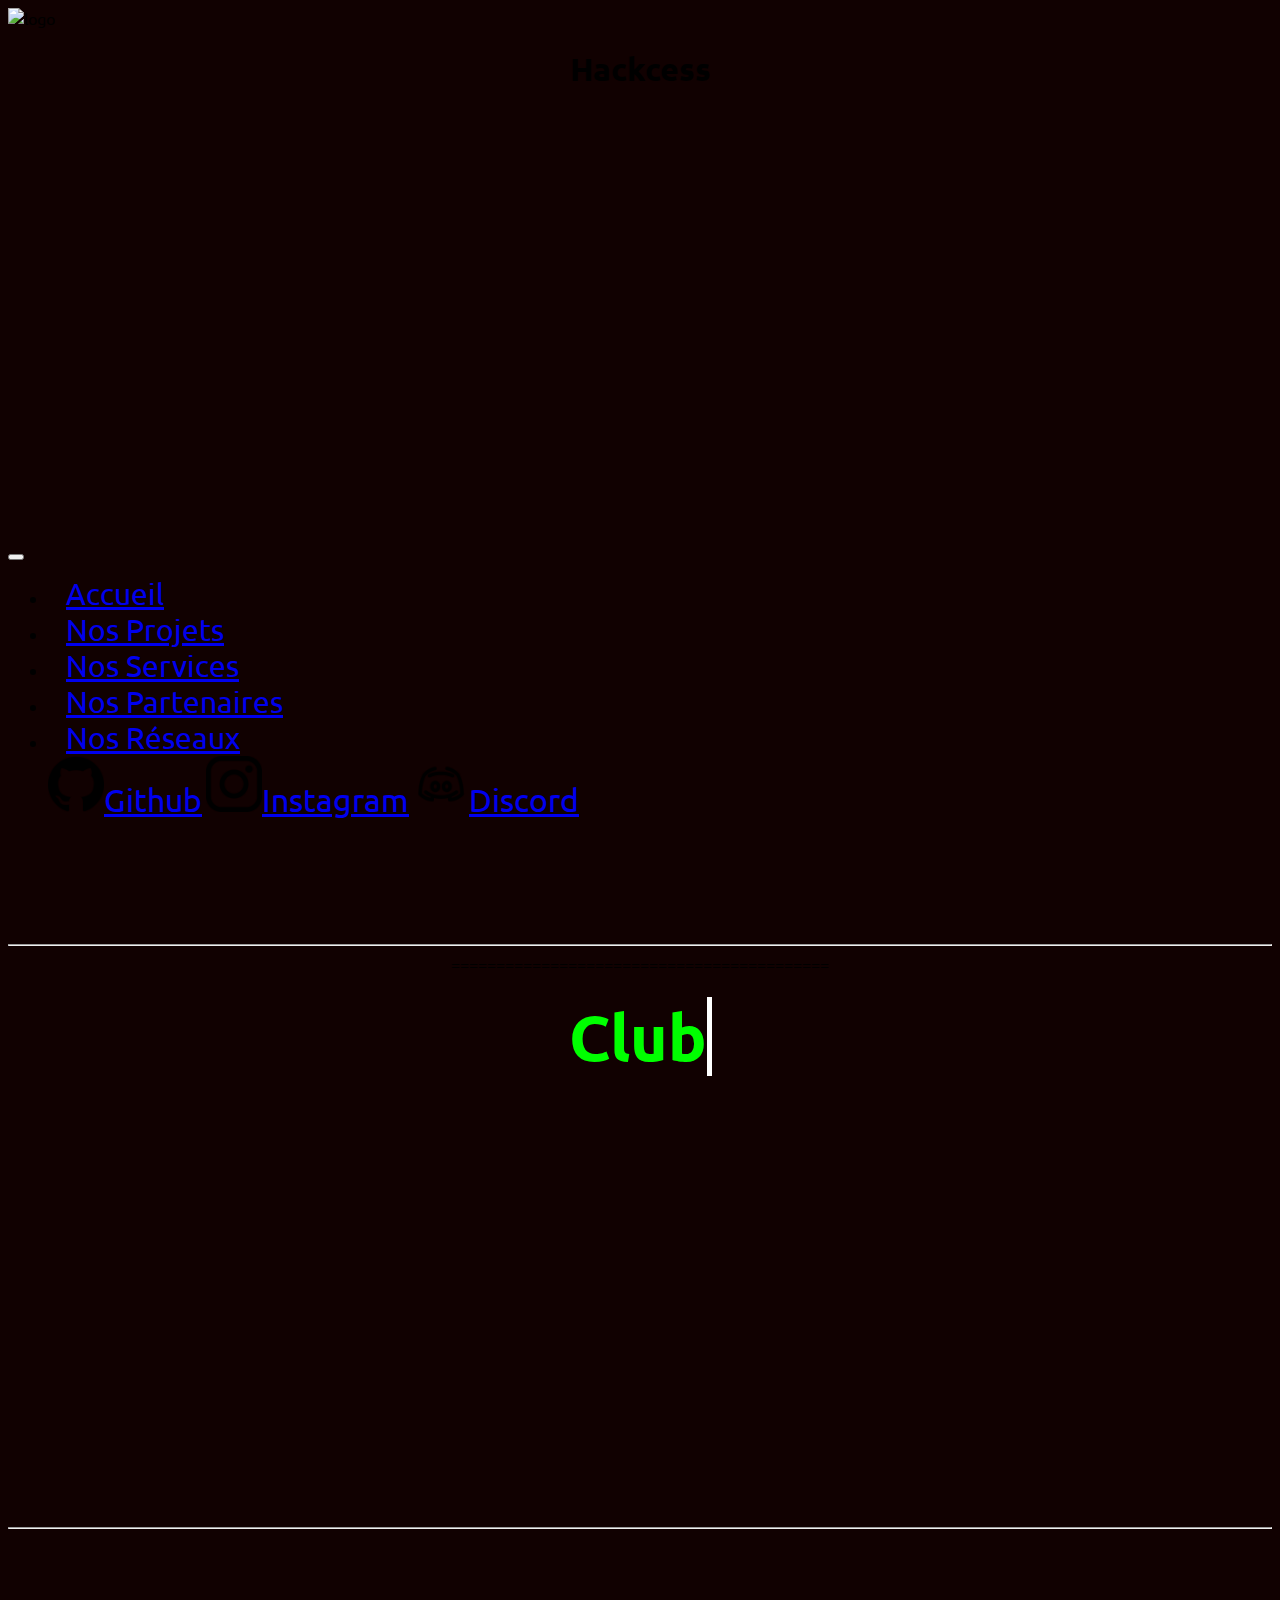
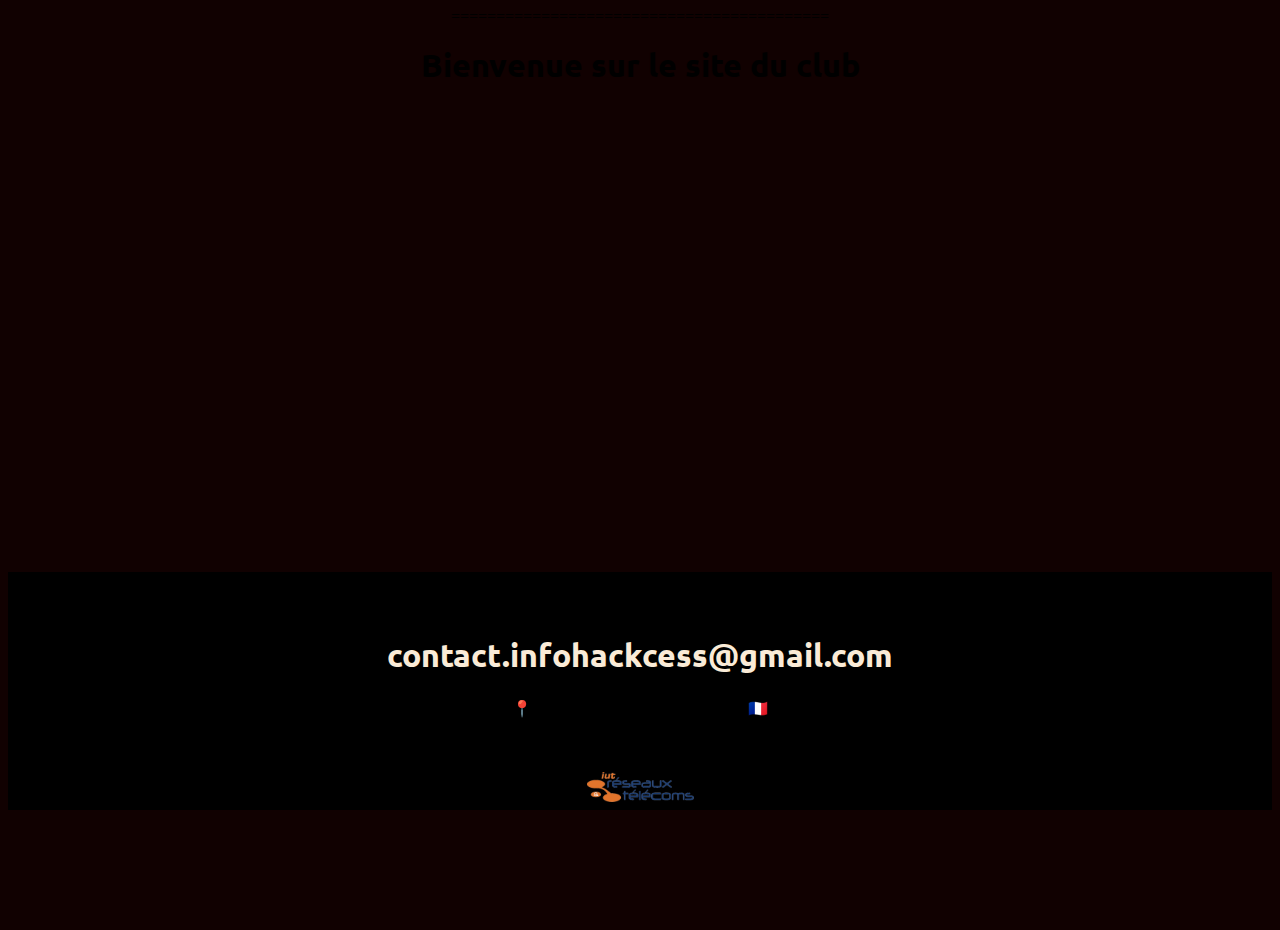
==== index.html @ b91605bc "Add files via upload" ====
<!DOCTYPE HTML>
<html lang="fr-FR">
    <head>
        <meta charset ="utf-8">
        <meta http-equiv="X-UA-Compatible" content="IE=edge">
        <meta name="viewport" content="width = device-width , initial-scale=1.0"/>
        <title>Hackcess - Cybersecurity</title>
        <meta name="robots" content="noimageindex , noarchive"/>
        <meta name="mobile-web-app-capable" content="yes"/>
        <meta property="og:title" content="Hackcess">
        <meta name="author" content="Hackcess">
        <meta property="og:locale" content="fr_FR">
        <meta name="description" content="Site Web du Club de cybersecurite de l'IUT de Roanne">
        <meta property="og:type" content="website">
        <meta property="twitter:site" content="@CessHack">
        <meta name="twitter:creator" content="@CessHack">
        <link rel="icon" type="image/png" sizes="32x32" href="img/favicon.png">
        <link rel= "stylesheet" href="css/style.css">
        <link rel= "stylesheet" href="https://bootswatch.com/5/cyborg/bootstrap.min.css">
        
       <!-- Global site tag (gtag.js) - Google Analytics -->
      <script async src="https://www.googletagmanager.com/gtag/js?id=UA-229602497-1">
      </script>
      <script>
      window.dataLayer = window.dataLayer || [];
      function gtag(){dataLayer.push(arguments);}
      gtag('js', new Date());

      gtag('config', 'UA-229602497-1');
      </script>

    </head>
    <body>
      <script src="https://cdn.jsdelivr.net/npm/bootstrap@5.1.3/dist/js/bootstrap.bundle.min.js" integrity="sha384-ka7Sk0Gln4gmtz2MlQnikT1wXgYsOg+OMhuP+IlRH9sENBO0LRn5q+8nbTov4+1p" crossorigin="anonymous"></script>
      <script src="js/js.js"> </script>
      <header>
        <!--Barre de Navigation-->
        <nav class="navbar navbar-expand-lg navbar-dark bg-dark fixed-top">
          <div class="container-fluid">
            <img src="img/favicon.ico" alt="logo" style="width:107px;">
            <h1>
              Hackcess
            </h1>
            <button class="navbar-toggler" type="button" data-bs-toggle="collapse" data-bs-target="#navbarColor02" aria-controls="navbarColor02" aria-expanded="false" aria-label="Toggle navigation">
              <span class="navbar-toggler-icon"></span>
            </button>
        
            <div class="collapse navbar-collapse" id="navbarColor02">
              <ul class="navbar-nav me-auto">
                <li class="nav-item">
                  <a class="nav-link active" href="index.html">Accueil
                    <span class="visually-hidden"></span>
                  </a>
                </li>
                <li class="nav-item">
                  <a class="nav-link" href="html/projet.html">Nos Projets</a>
                </li>
                <li class="nav-item">
                  <a class="nav-link" href="html/services.html">Nos Services</a>
                </li>
                <li class="nav-item">
                  <a class="nav-link" href="html/partenaires.html">Nos Partenaires</a>
                </li>
                <li class="nav-item dropdown">
                  <a class="nav-link dropdown-toggle" data-bs-toggle="dropdown" href="#" role="button" aria-haspopup="true" aria-expanded="false">Nos Réseaux</a>
                  <div class="dropdown-menu">
                    <a class="dropdown-item" target="_blank" href="https://github.com/cesshack"> <img src="img/25231.png" alt="Github" style="width:56px; height:56px;">Github</a>
                    <a class="dropdown-item" target="_blank" href="https://www.instagram.com/hack_cess/"><img src="img/87390.png" alt="Instagram" style="width:56px;height:56px;">Instagram</a>
                    <a class="dropdown-item"  target="_blank" href="https://discord.io/hackcess"><img src="img/Logo_Discord_2015.png" alt="Discord" style="width :56px ; height:56px;">Discord</a>
                    <div class="dropdown-divider"></div>
                  </div>
                </li>
              </ul>
            </div>
          </div>
        </nav>
        
        <!--Fin de la barre de navigation-->
      </header>
      <p>&nbsp;</p>
      <p>&nbsp;</p>
      <p>&nbsp;</p>
        <section style="margin-bottom:20px;text-align:center; ">
          <hr> ==========================================
          <h1>  
            <a href="index.html"  style="color:#00FF00; " class="typewrite" data-period="2000" data-type='["Club de cybersécurité"]'>
              <span class="wrap"></span>
            </a>
          </h1>
          <hr style="margin-bottom:75px;"> ==========================================

        </section>
        <h1><b>Bienvenue sur le site du club</b></h1>

        <p>&nbsp;</p>
    
        
        

    
          <!--Header-->

   

      
 
<!--Pied de page-->
    <footer class="site-footer">
      <div class="card text-white bg-light mb-3" style="max-width: 42rem;margin:auto;">
        <div class="card-header" style="text-align:center;">Nous contactez</div>
        <div class="card-body"  style="text-align:center;">
          <h4 class="card-title" >Des questions ? Email : <a href="mailto:contact.infohackcess@gmail.com?subject=Votre sujet&body=Ecris-nous ici">contact.infohackcess@gmail.com</a></h4>
          <p class="card-text"> 📍20 Avenue de Paris , Roanne , 🇫🇷</p>
          <p class="card-text">Hackcess , 2022 ©</p>
          <a href="https://www.univ-st-etienne.fr/fr/campus-de-roanne.html" style="margin:auto;"> <img src="img/DUT-Reseaux-Telecommunications.png " alt="IUT Jean Monnet" style="width:107px;margin-left:auto;margin-right:auto;"></a>
          <!--Copie Interdite-->
        </div>
    </footer>
    <br>
    <br>
    <br>
    <br>
    <br>
    <br>
  
    </body>
<!--Fin du Pied Page-->
</html>
---- css/style.css ----
@import url('https://fonts.googleapis.com/css2?family=Ubuntu:wght@300&display=swap');
@import url("https://fonts.googleapis.com/css2?family=Raleway:ital,wght@0,400;1,800&display=swap");
@import url('https://fonts.googleapis.com/css2?family=Mochiy+Pop+One&display=swap');
@import url("https://fonts.googleapis.com/css?family=Exo:700");
@import url('https://fonts.googleapis.com/css2?family=Mochiy+Pop+One&display=swap');

*{
	font-family: "Ubuntu", sans-serif;
    background-repeat: no-repeat;

}

a.navbar-brand {
    font-family: 'Ubuntu', 'sans-serif';
    font-size: 32px;
}

h1{
    font-size: 32px;
    margin-bottom: 450px;
    text-align: center;
    font-family: 'Ubuntu', 'sans-serif';
}
h1 a{
    text-decoration: none;
    color : #00ff00;
}
a.nav-link{
    text-align: center;
    font-family: 'Ubuntu','sans-serif';
    font-size: 32px;
}
a.dropdown-item{
    text-align: center;
    font-family: 'Ubuntu','sans-serif';
    font-size: 32px;
}
span.wrap{
    font-size: 32px;
}

@media screen and (max-width: 660px) {
    div.container-fluid a{
        font-size: 32px;

    }
    span.wrap{
        font-size: 32px;
    }
	div.container-fluid{
		display: flex;
	}
    div.sites h3{
        font-size: 16px;
    }
    div.sites p{
        font-size: 75%;
    }
    div.formations h3{
        font-size: 16px;
        background-repeat: repeat;
    }
    div.formations p{
        font-size: 75%;
    }
    div.aide h3{
        font-size: 16px;
    }
    div.aide p{
        font-size: 75%;
    }
  }

button.navbar-toggler{
    margin-right: 10px;
}

.lettre{
    font-size: 16px;
}
@media screen and (min-width: 900px) {
    .lettre {
      font-size: 170px;
    }
    a.nav-link{
        font-size: 30px;
        margin: 18px;
    }
    span.wrap{
        font-size: 64px;
    }
	
 

  }

.card a {
    text-decoration: none;
    color: antiquewhite;
    font-size: 32px;
}
.formations{
    list-style-type : none;
    text-align: center;
    color: blueviolet;
    z-index: 1;
    font-size: 100%;
}

.sites{
    list-style-type : none;
    text-align: center;
    color: blueviolet;
    z-index: 1;
    font-size: 100%;
}

.aide{
    list-style-type : none;
    color: blueviolet;
    z-index: 1;
    font-size: 100%;
}

html {
    height: 100%;
    background: #110101;
    font-family: 'Ubuntu', sans-serif;
    
  }
p.card-texte{
    background-color: #110101;
    color: whitesmoke;
}

footer{
    background: black;
}
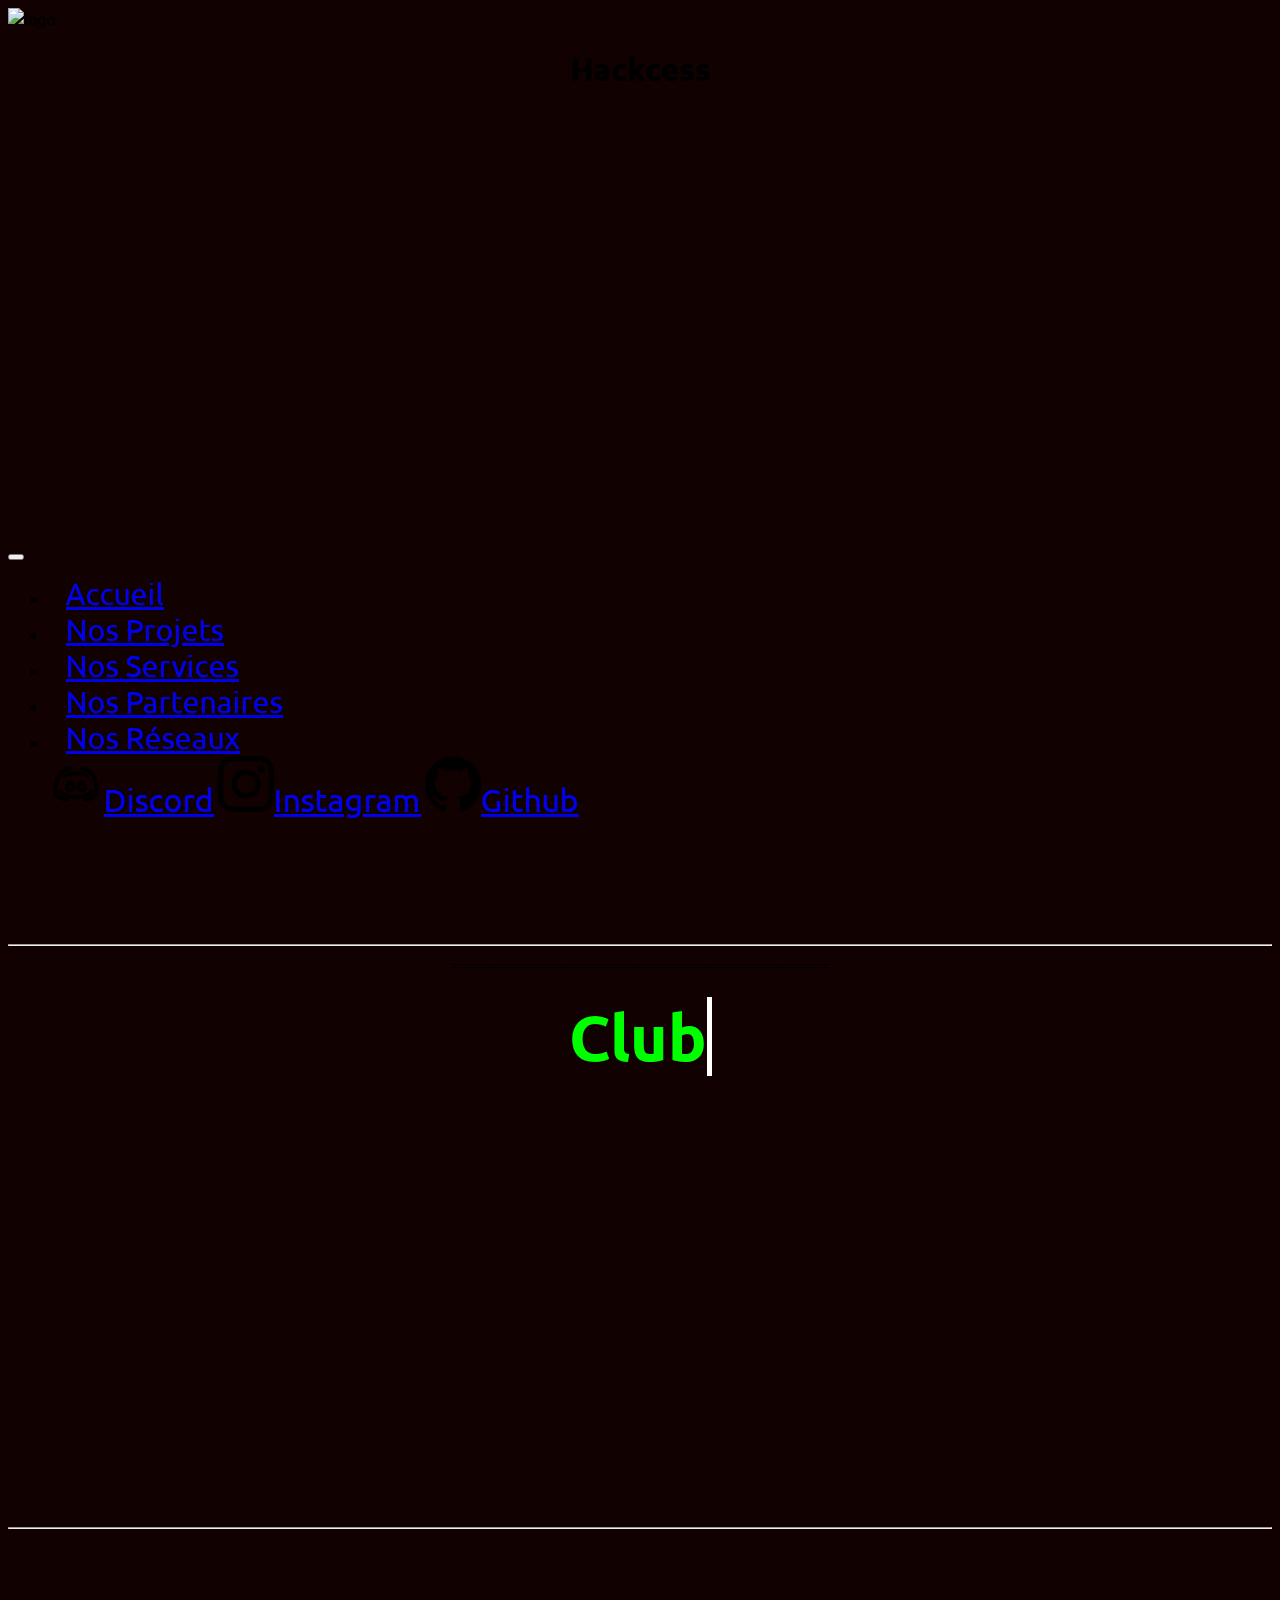
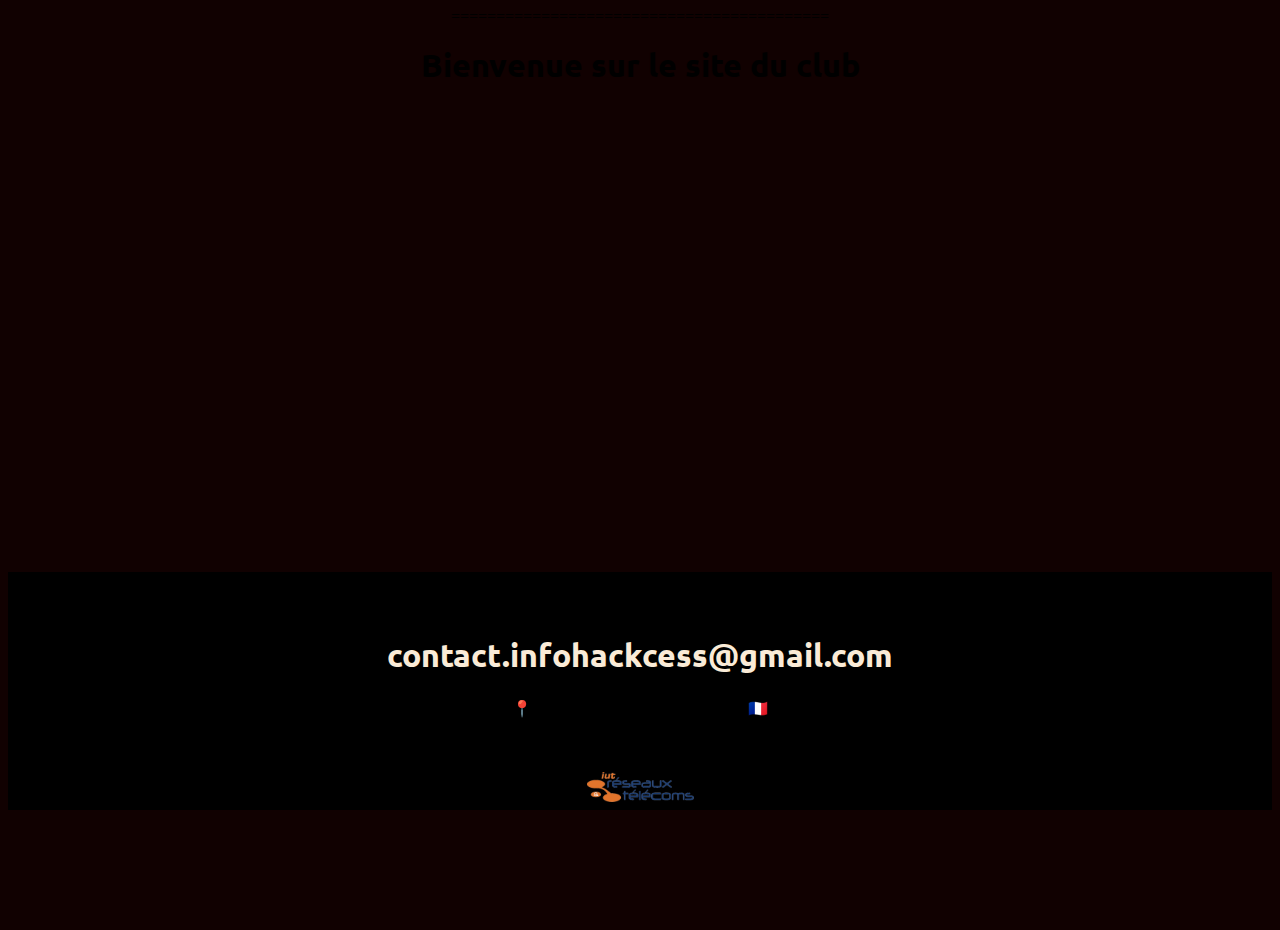
==== commit 6c42a56d: "Add files via upload" ====
--- a/index.html
+++ b/index.html
@@ -64,10 +64,9 @@
                 <li class="nav-item dropdown">
                   <a class="nav-link dropdown-toggle" data-bs-toggle="dropdown" href="#" role="button" aria-haspopup="true" aria-expanded="false">Nos Réseaux</a>
                   <div class="dropdown-menu">
+                    <a class="dropdown-item"  target="_blank" href="https://discord.io/hackcess"><img src="img/Logo_Discord_2015.png" alt="Discord" style="width :56px ; height:56px;">Discord</a>
+                    <a class="dropdown-item" target="_blank" href="https://www.instagram.com/hack_cess/"><img src="img/87390.png" alt="Instagram" style="width:56px;height:56px;">Instagram</a>
                     <a class="dropdown-item" target="_blank" href="https://github.com/cesshack"> <img src="img/25231.png" alt="Github" style="width:56px; height:56px;">Github</a>
-                    <a class="dropdown-item" target="_blank" href="https://www.instagram.com/hack_cess/"><img src="img/87390.png" alt="Instagram" style="width:56px;height:56px;">Instagram</a>
-                    <a class="dropdown-item"  target="_blank" href="https://discord.io/hackcess"><img src="img/Logo_Discord_2015.png" alt="Discord" style="width :56px ; height:56px;">Discord</a>
-                    <div class="dropdown-divider"></div>
                   </div>
                 </li>
               </ul>
--- a/css/style.css
+++ b/css/style.css
@@ -136,3 +136,9 @@
 footer{
     background: black;
 }
+.responsive-iframe {
+    width: 50%;
+    height: 180px;
+  }
+
+
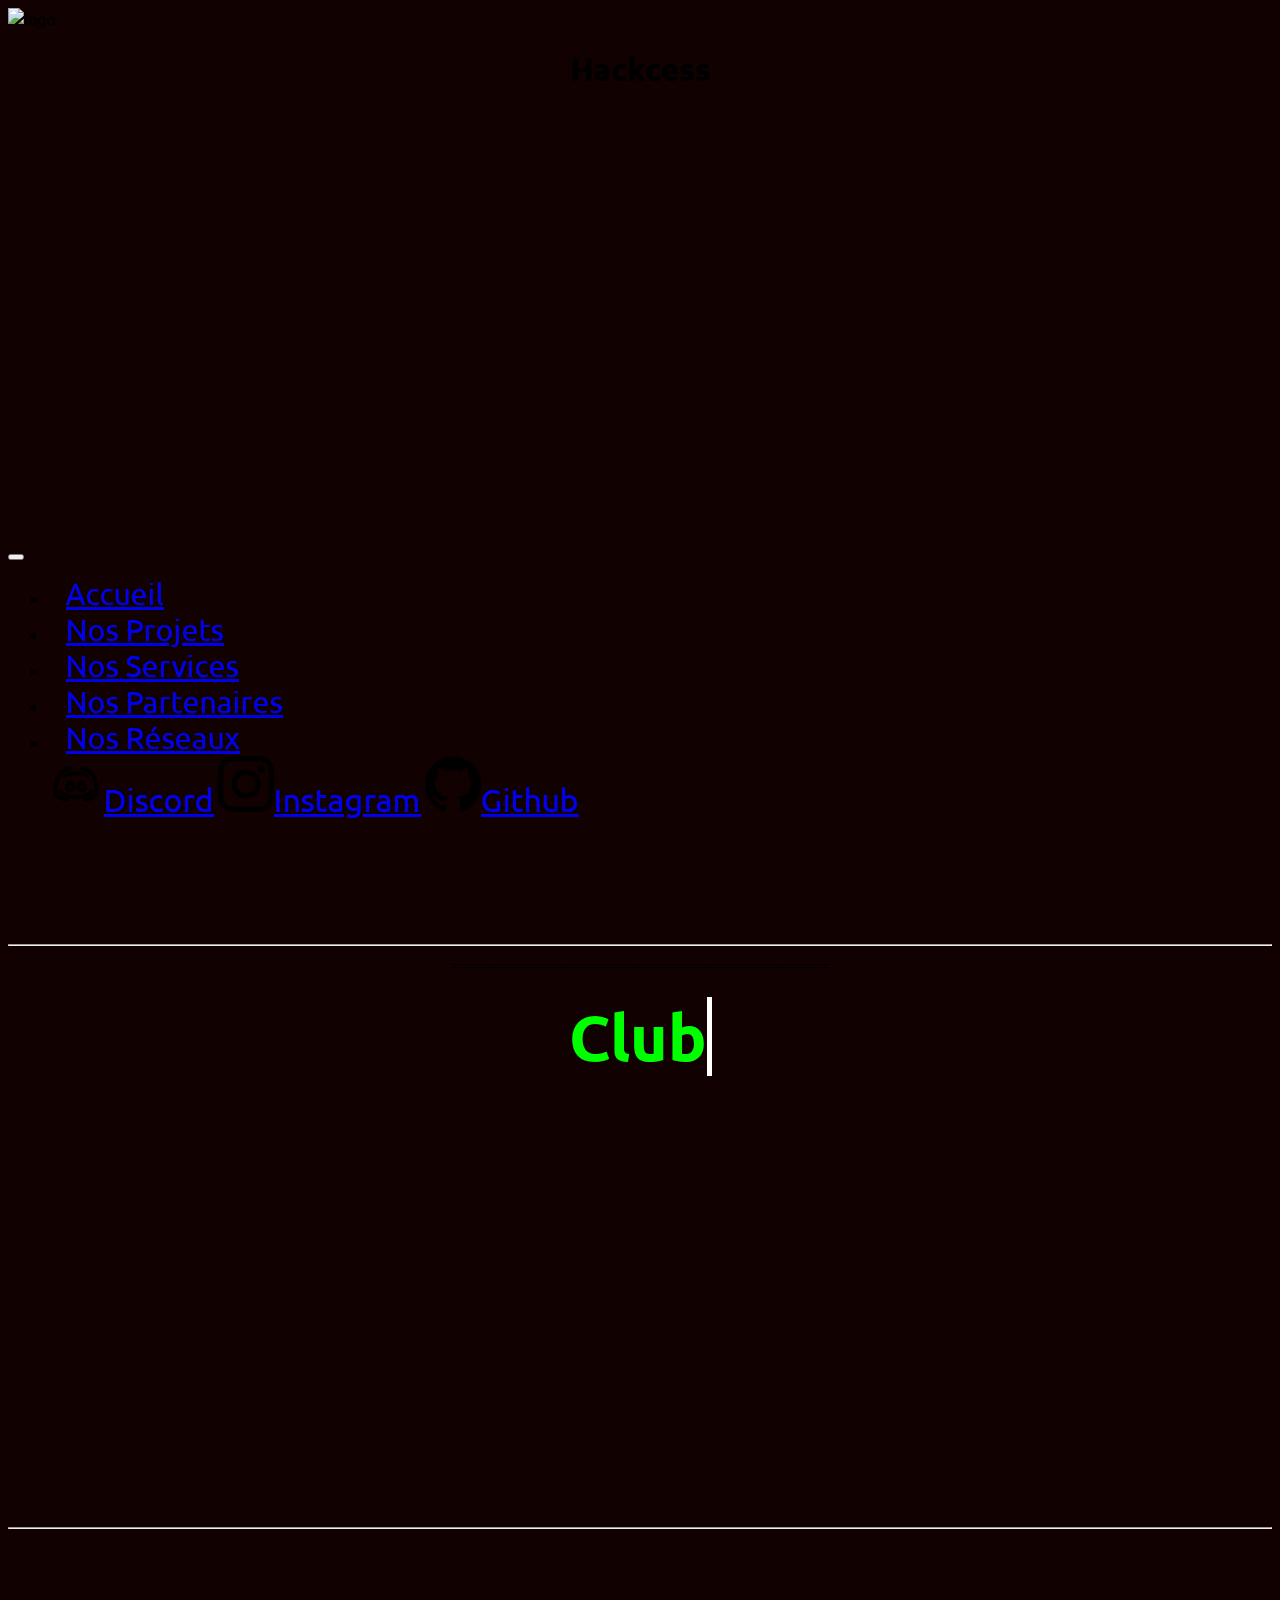
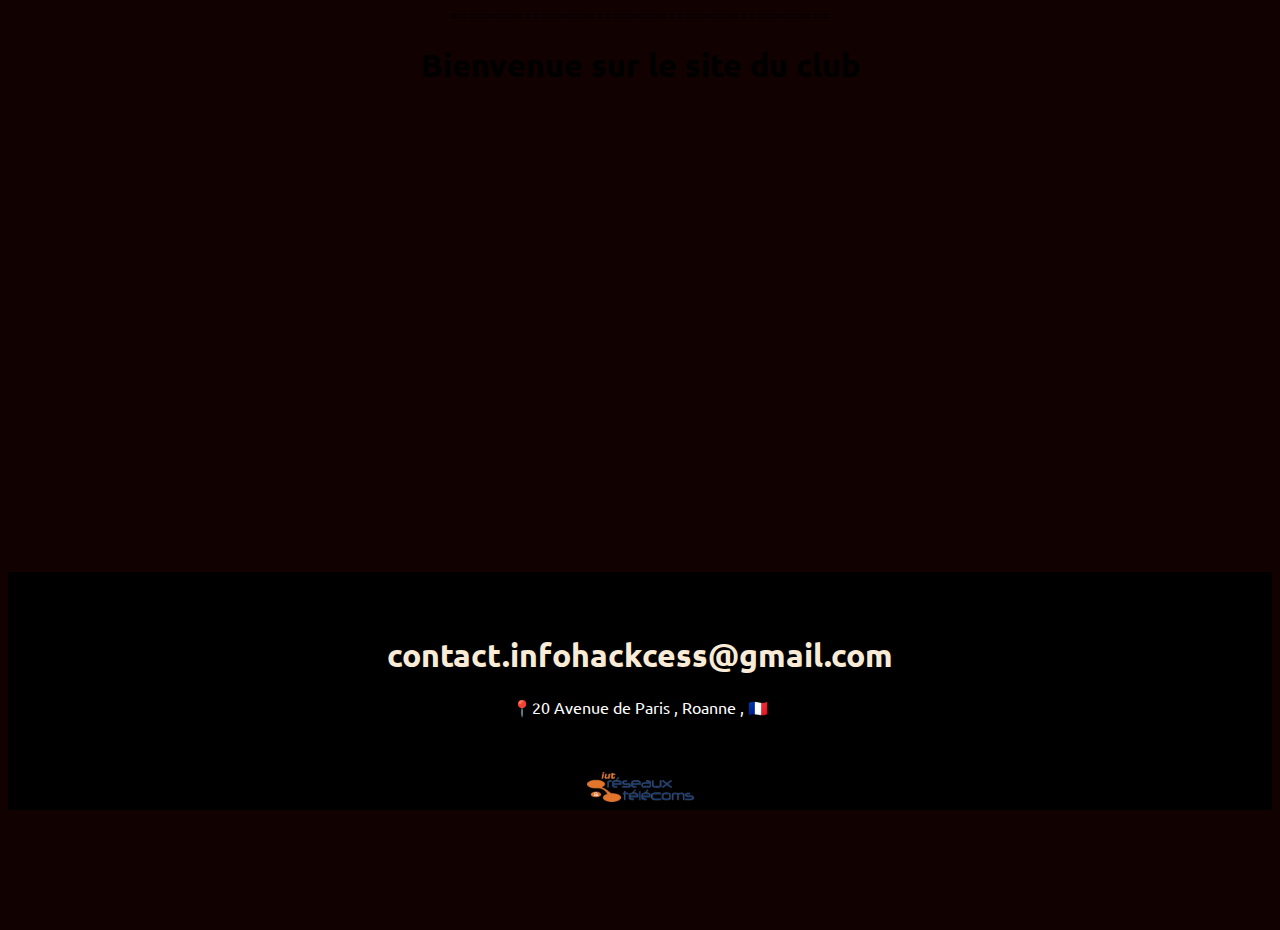
==== commit 712673b2: "Add files via upload" ====
--- a/index.html
+++ b/index.html
@@ -109,8 +109,8 @@
         <div class="card-header" style="text-align:center;">Nous contactez</div>
         <div class="card-body"  style="text-align:center;">
           <h4 class="card-title" >Des questions ? Email : <a href="mailto:contact.infohackcess@gmail.com?subject=Votre sujet&body=Ecris-nous ici">contact.infohackcess@gmail.com</a></h4>
-          <p class="card-text"> 📍20 Avenue de Paris , Roanne , 🇫🇷</p>
-          <p class="card-text">Hackcess , 2022 ©</p>
+          <a href ="https://www.google.com/maps/place/Hackcess/@46.0439051,4.0694671,17z/data=!3m1!4b1!4m5!3m4!1s0x47f40f316532c091:0x729bf323b2aa7c74!8m2!3d46.0439051!4d4.0716558"> <p style="font-size: 50% ; color: white;" >📍20 Avenue de Paris , Roanne , 🇫🇷</p></a>
+          <p class="card-text">Hackcess , 2021-2022©</p>
           <a href="https://www.univ-st-etienne.fr/fr/campus-de-roanne.html" style="margin:auto;"> <img src="img/DUT-Reseaux-Telecommunications.png " alt="IUT Jean Monnet" style="width:107px;margin-left:auto;margin-right:auto;"></a>
           <!--Copie Interdite-->
         </div>
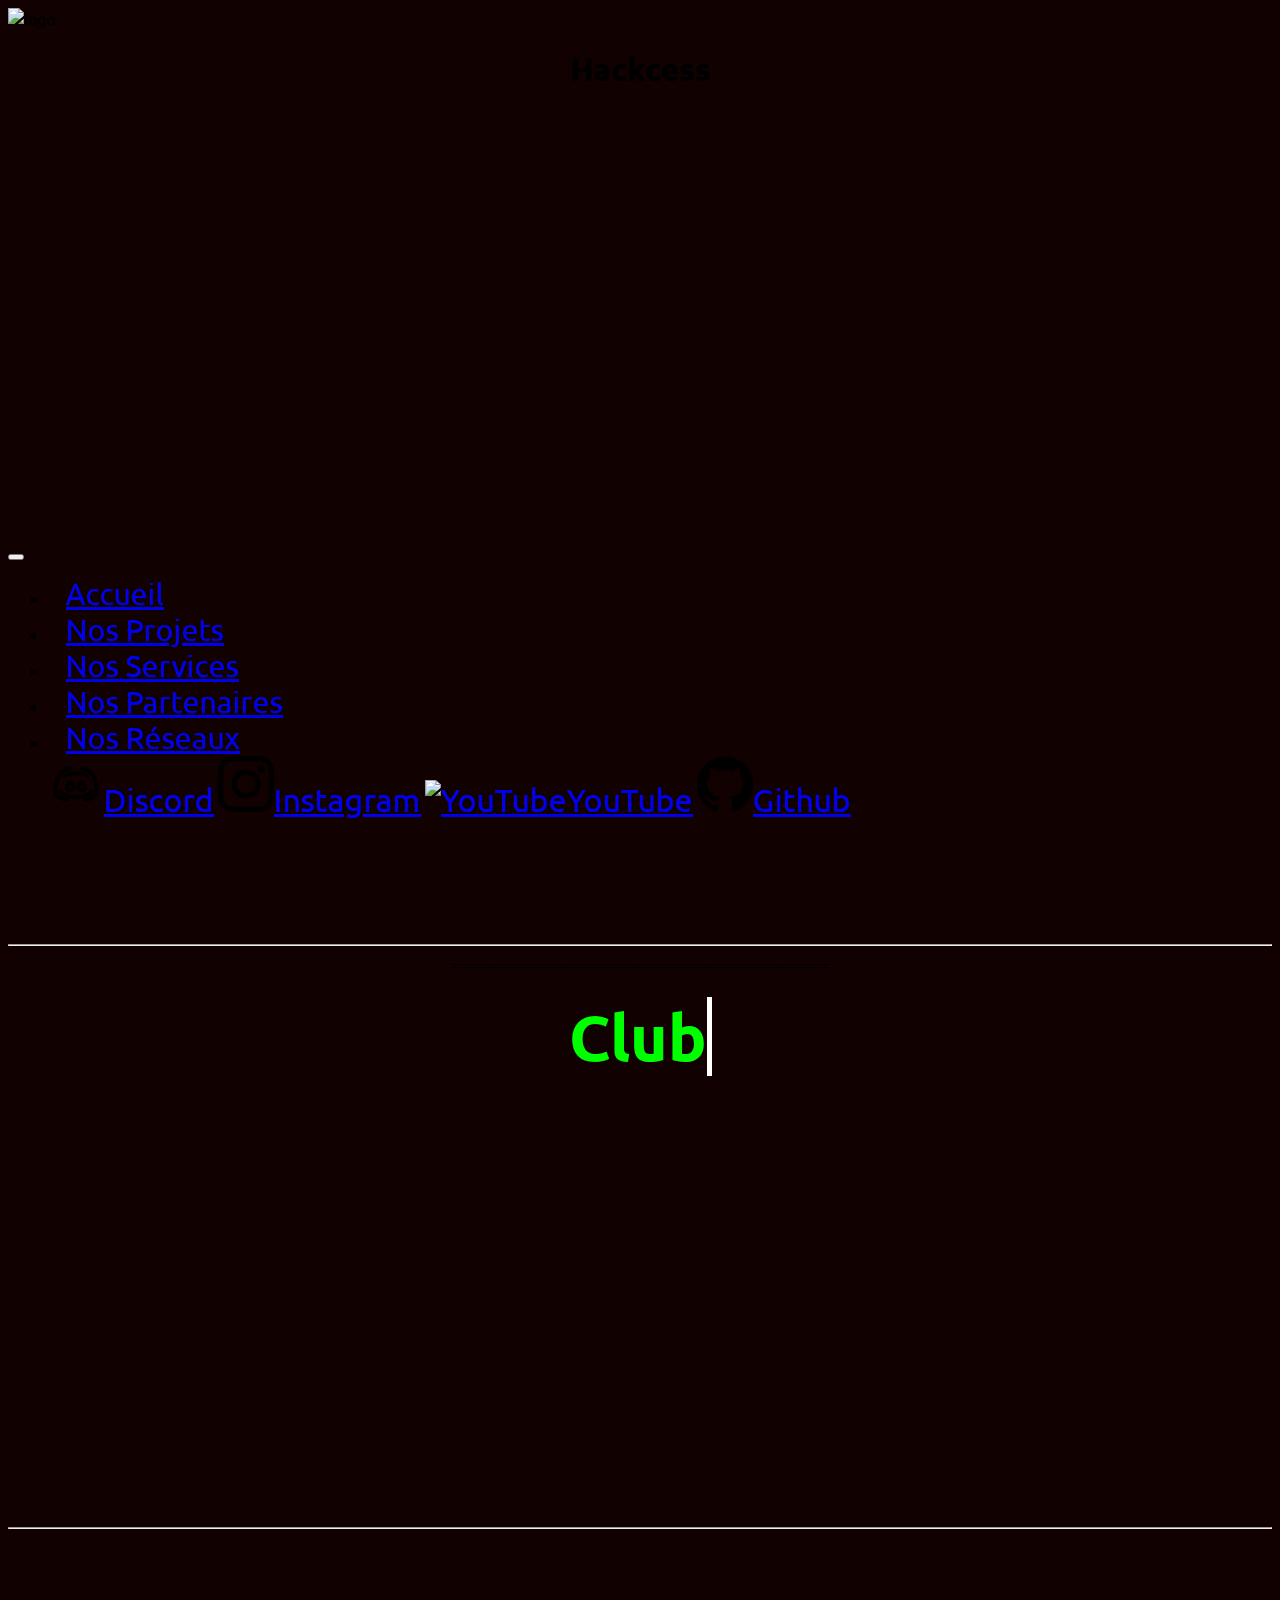
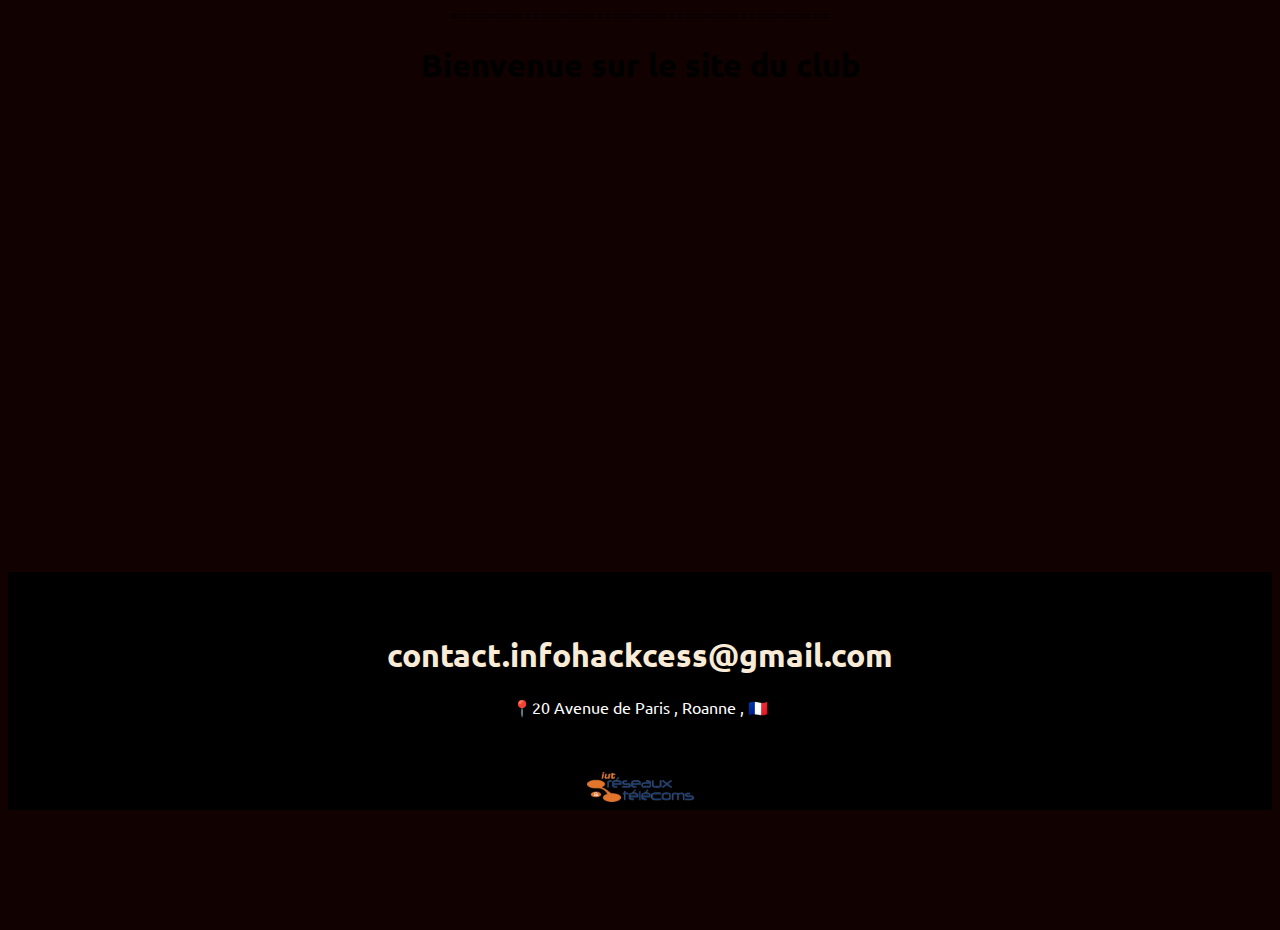
==== commit 2333b3ab: "Add files via upload" ====
--- a/index.html
+++ b/index.html
@@ -66,6 +66,7 @@
                   <div class="dropdown-menu">
                     <a class="dropdown-item"  target="_blank" href="https://discord.io/hackcess"><img src="img/Logo_Discord_2015.png" alt="Discord" style="width :56px ; height:56px;">Discord</a>
                     <a class="dropdown-item" target="_blank" href="https://www.instagram.com/hack_cess/"><img src="img/87390.png" alt="Instagram" style="width:56px;height:56px;">Instagram</a>
+                    <a class="dropdown-item" target="_blank" href="https://www.youtube.com/channel/UCZw-Ikw2HiOY9qLNhRLScZw"> <img src="img/youtube.png" alt="YouTube" style="width:56px; height:56px;">YouTube</a>
                     <a class="dropdown-item" target="_blank" href="https://github.com/cesshack"> <img src="img/25231.png" alt="Github" style="width:56px; height:56px;">Github</a>
                   </div>
                 </li>
@@ -106,7 +107,7 @@
 <!--Pied de page-->
     <footer class="site-footer">
       <div class="card text-white bg-light mb-3" style="max-width: 42rem;margin:auto;">
-        <div class="card-header" style="text-align:center;">Nous contactez</div>
+        <div class="card-header" style="text-align:center;">Nous contacter</div>
         <div class="card-body"  style="text-align:center;">
           <h4 class="card-title" >Des questions ? Email : <a href="mailto:contact.infohackcess@gmail.com?subject=Votre sujet&body=Ecris-nous ici">contact.infohackcess@gmail.com</a></h4>
           <a href ="https://www.google.com/maps/place/Hackcess/@46.0439051,4.0694671,17z/data=!3m1!4b1!4m5!3m4!1s0x47f40f316532c091:0x729bf323b2aa7c74!8m2!3d46.0439051!4d4.0716558"> <p style="font-size: 50% ; color: white;" >📍20 Avenue de Paris , Roanne , 🇫🇷</p></a>
@@ -124,4 +125,4 @@
   
     </body>
 <!--Fin du Pied Page-->
-</html>+</html>
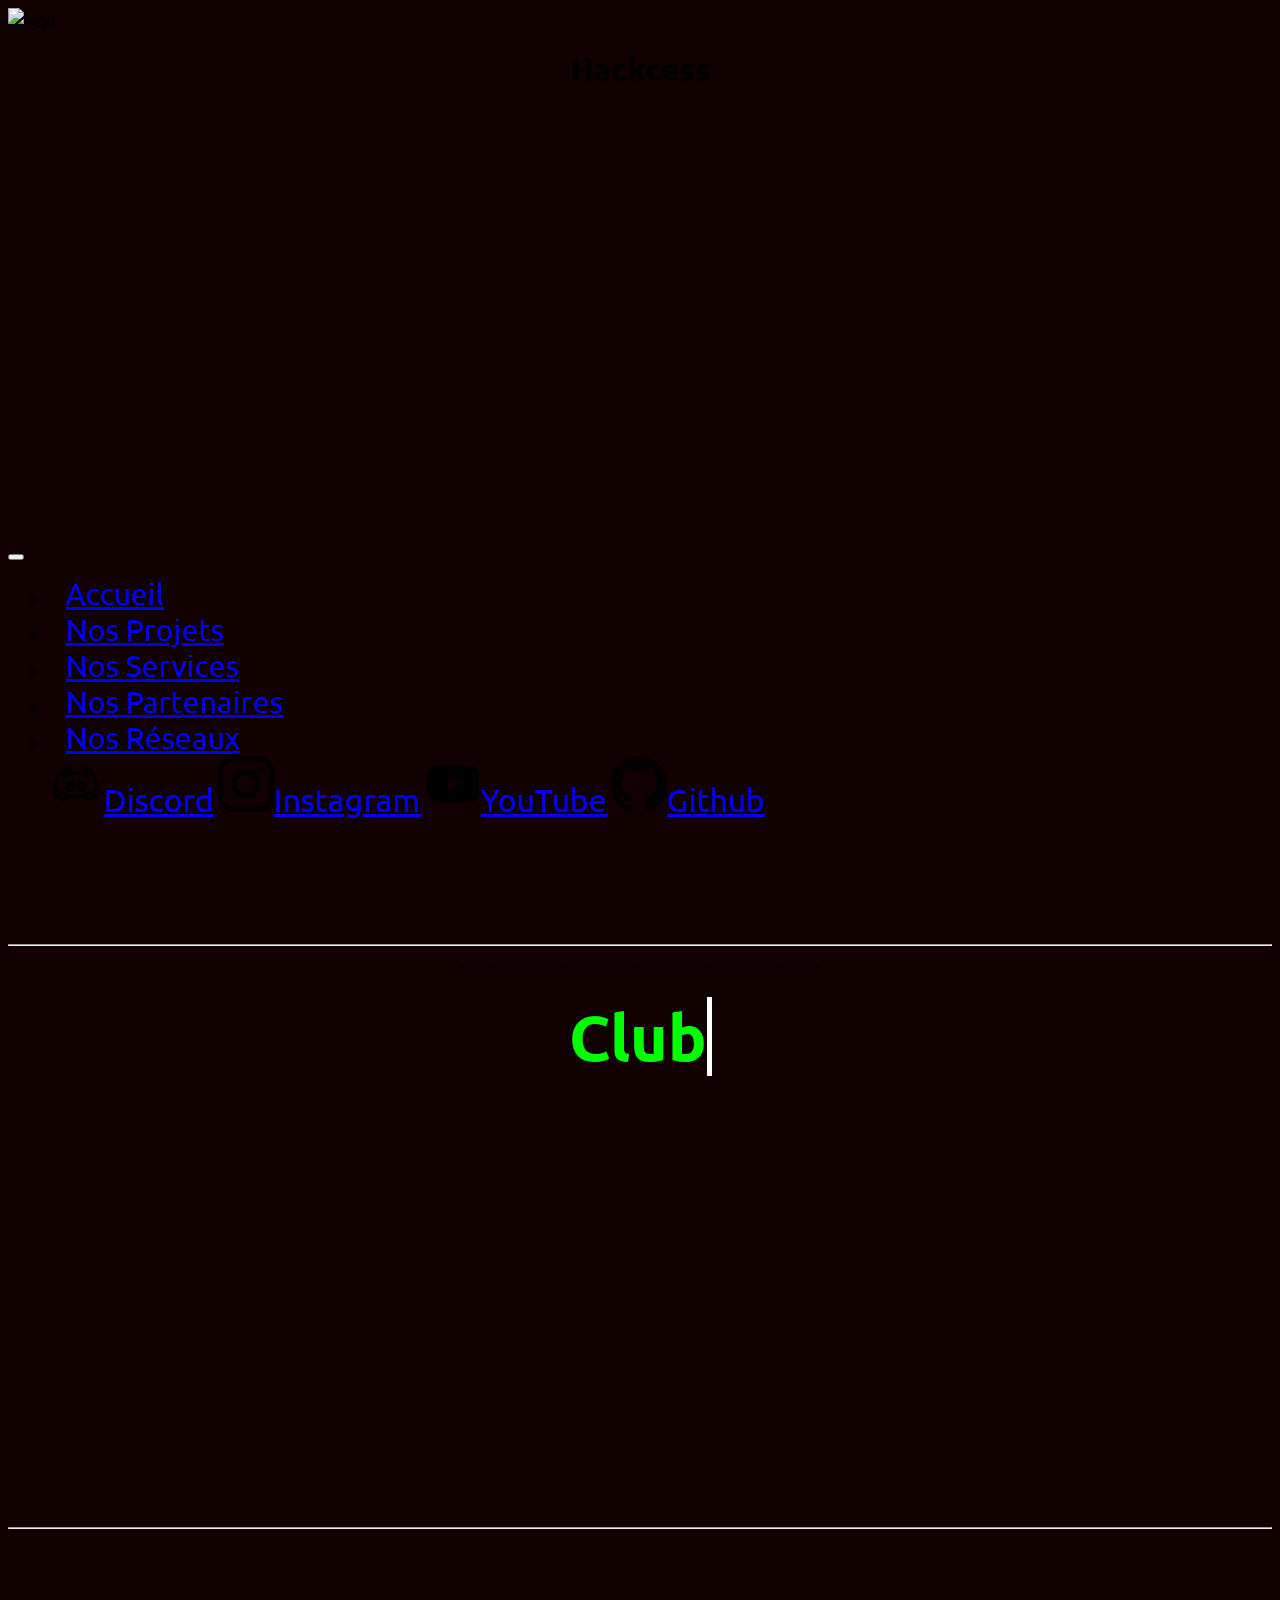
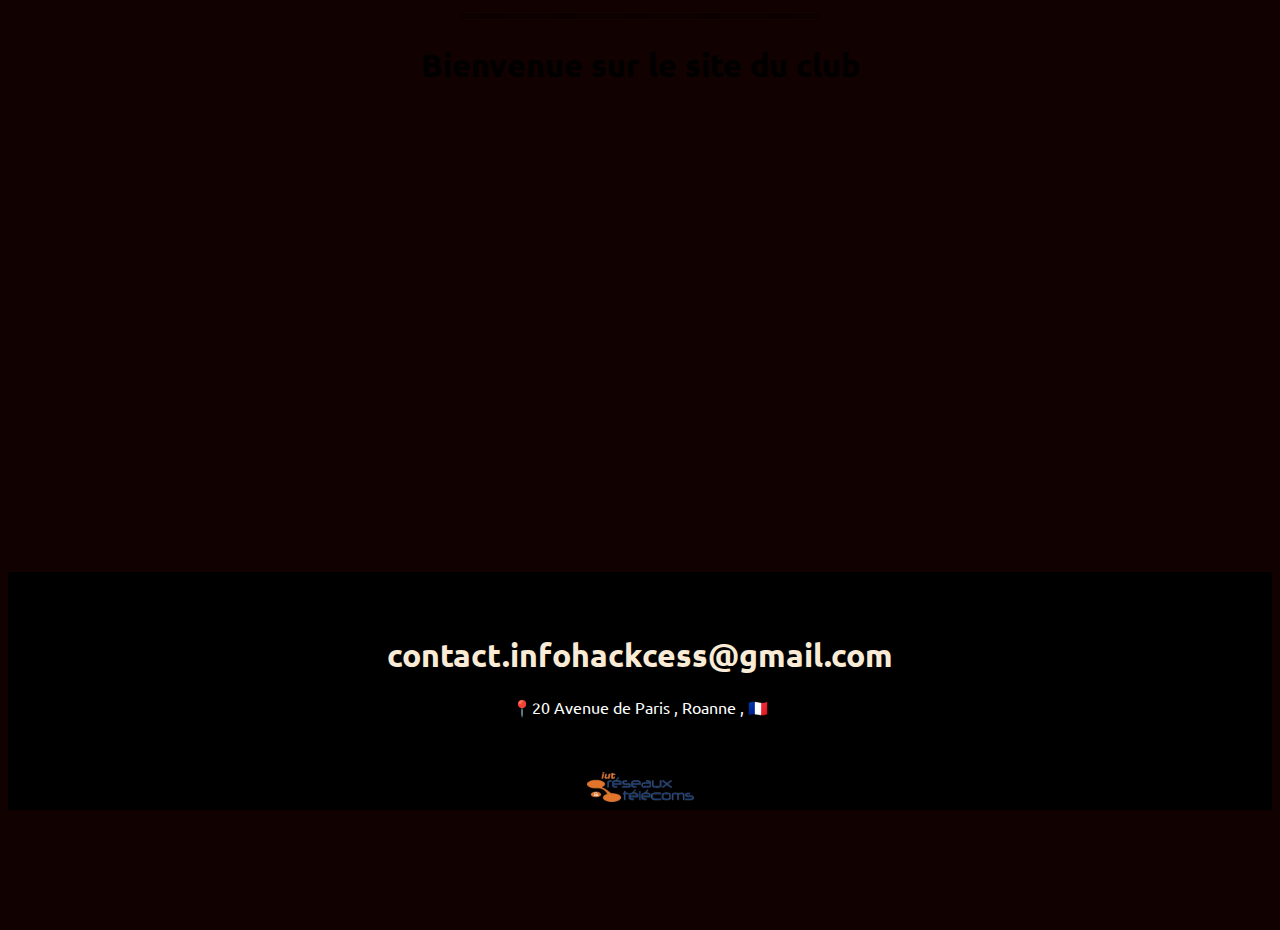
==== commit aa6d4a7d: "Update index.html" ====
--- a/index.html
+++ b/index.html
@@ -81,13 +81,13 @@
       <p>&nbsp;</p>
       <p>&nbsp;</p>
         <section style="margin-bottom:20px;text-align:center; ">
-          <hr> ==========================================
+          <hr> ========================================
           <h1>  
             <a href="index.html"  style="color:#00FF00; " class="typewrite" data-period="2000" data-type='["Club de cybersécurité"]'>
               <span class="wrap"></span>
             </a>
           </h1>
-          <hr style="margin-bottom:75px;"> ==========================================
+          <hr style="margin-bottom:75px;"> ========================================
 
         </section>
         <h1><b>Bienvenue sur le site du club</b></h1>
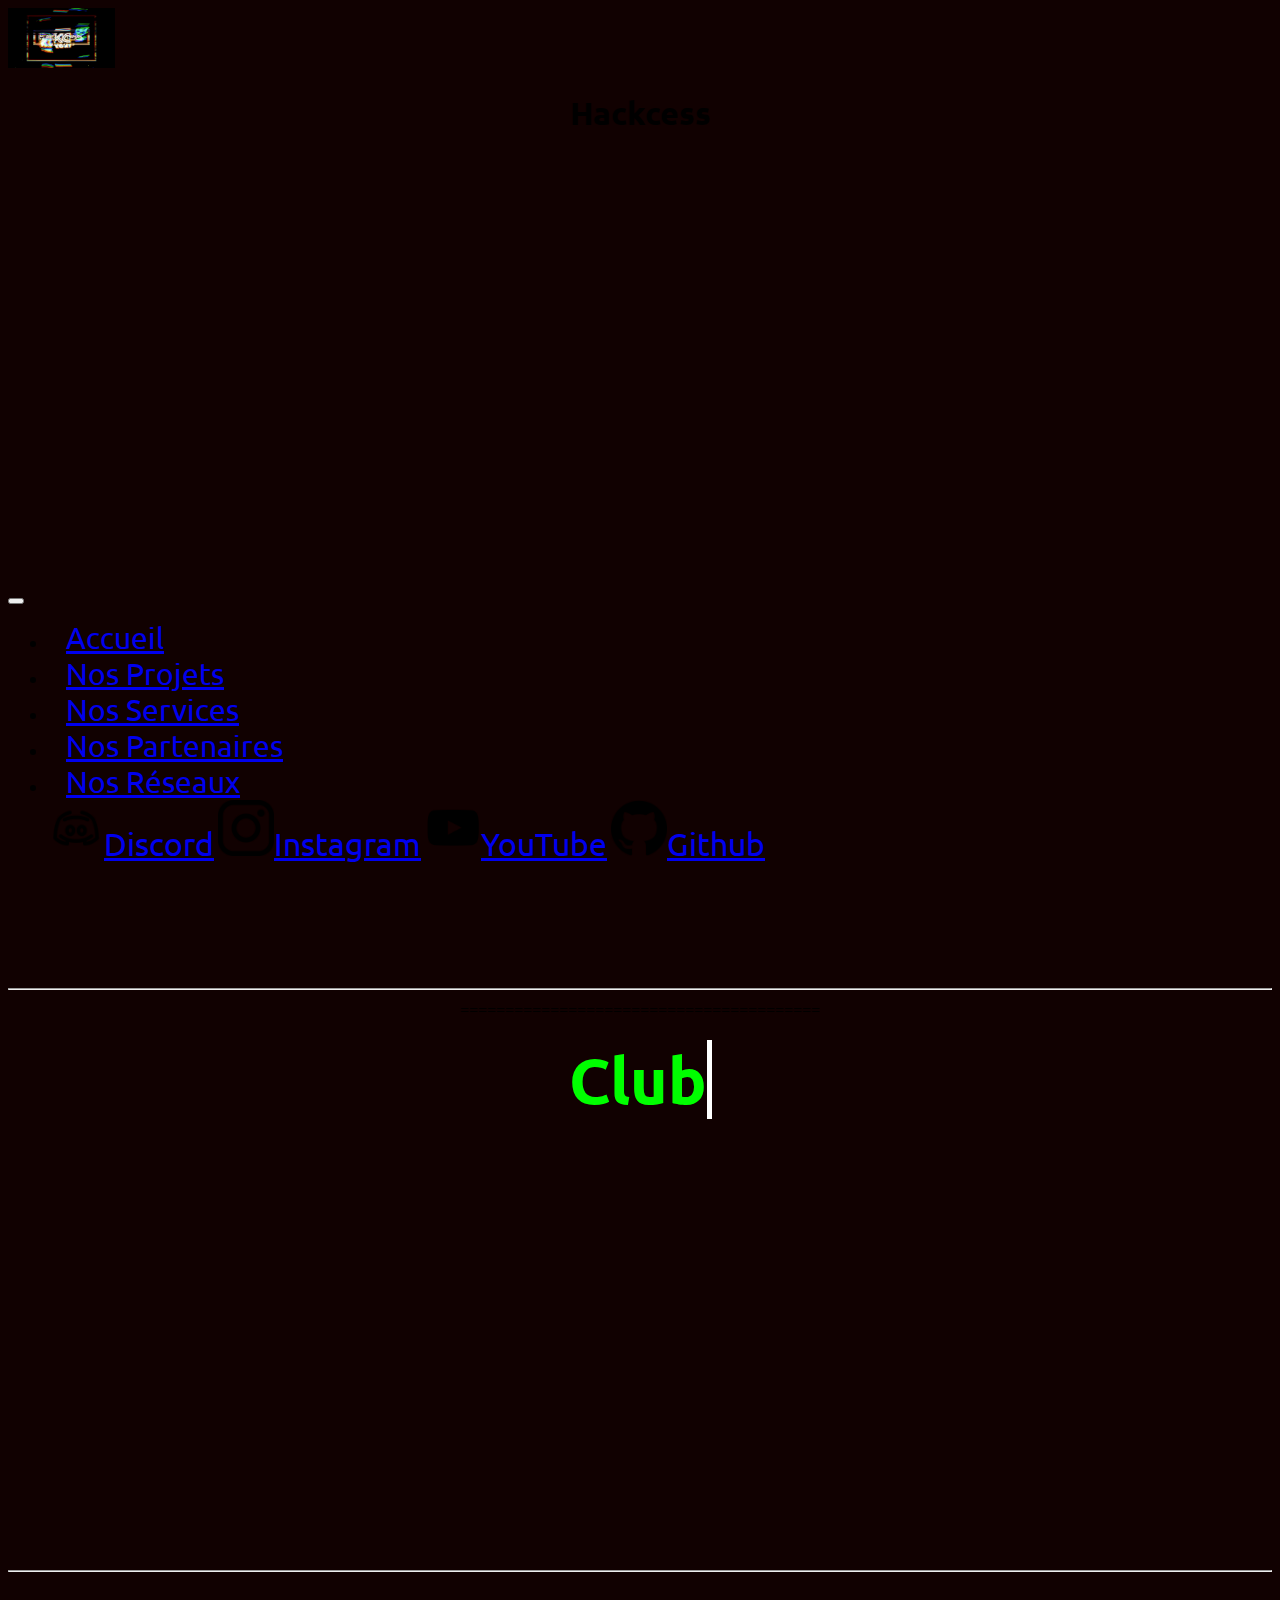
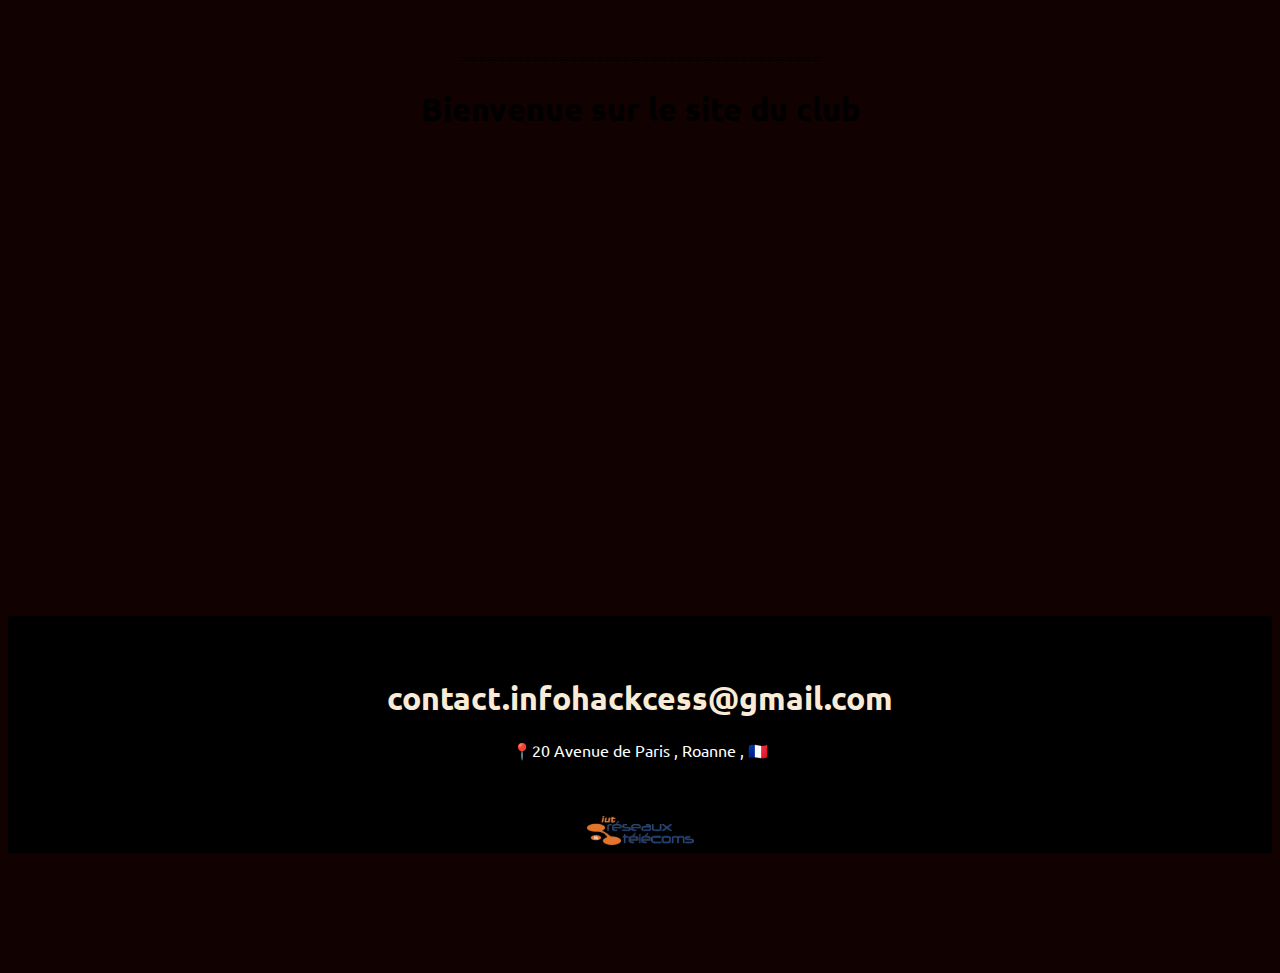
==== commit 0c55085e: "Update index.html" ====
--- a/index.html
+++ b/index.html
@@ -37,7 +37,7 @@
         <!--Barre de Navigation-->
         <nav class="navbar navbar-expand-lg navbar-dark bg-dark fixed-top">
           <div class="container-fluid">
-            <img src="img/favicon.ico" alt="logo" style="width:107px;">
+            <img src="img/hackcess.gif" alt="logo" style="width:107px;">
             <h1>
               Hackcess
             </h1>
